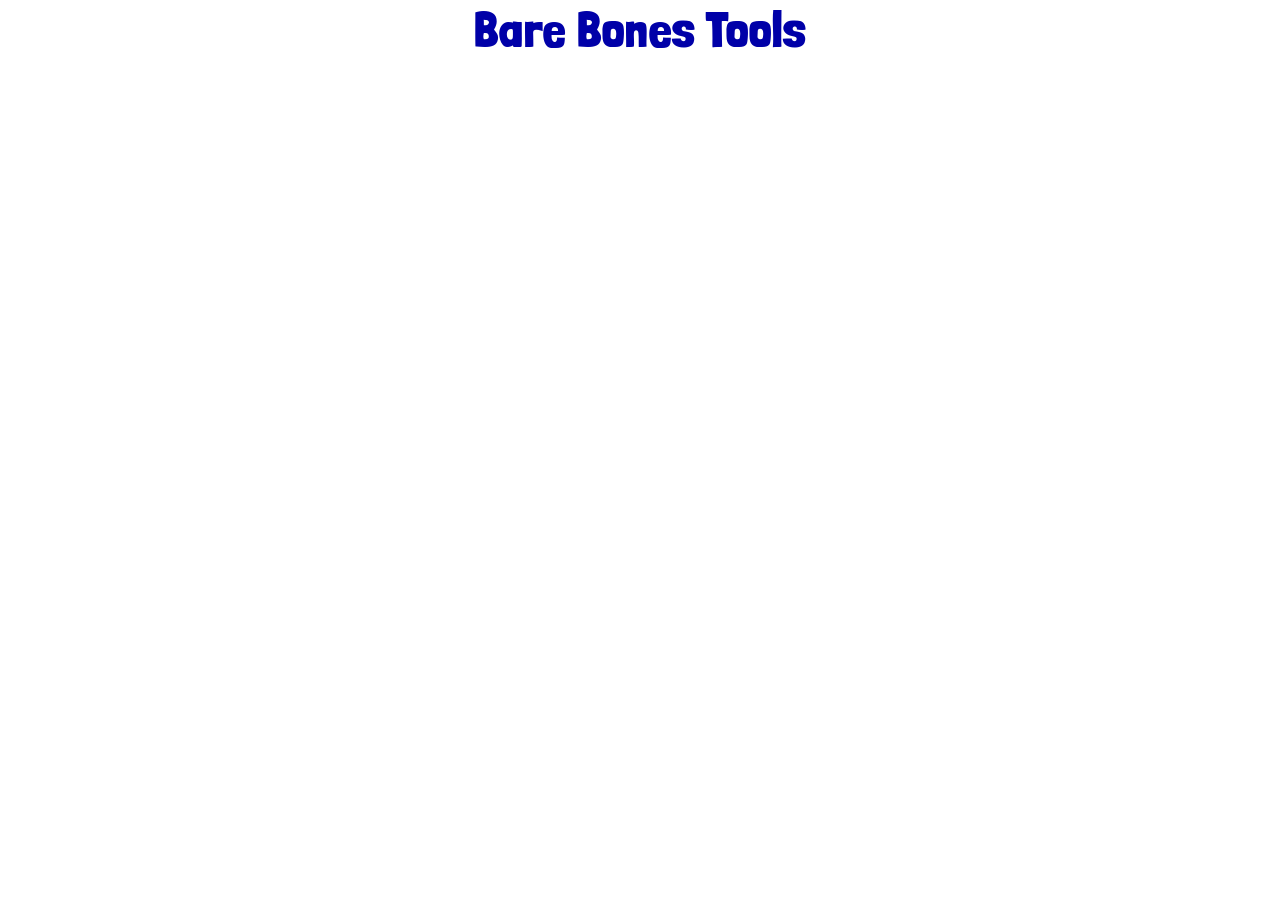
==== public/index.html @ e8eef36d "my first commit" ====
<!DOCTYPE html>
<html lang="en">
    <head>
        <meta charset="UTF-8" />
        <meta name="viewport" content="width=device-width, initial-scale=1.0" />
        <title>Firebase Auth Example</title>
        <link rel="stylesheet" href="style.css" />
        <link rel="preconnect" href="https://fonts.googleapis.com" />
        <link rel="preconnect" href="https://fonts.gstatic.com" crossorigin />
        <link
            href="https://fonts.googleapis.com/css2?family=Londrina+Solid:wght@100;300;400;900&display=swap"
            rel="stylesheet"
        />
    </head>
    <body>
        <h1>Bare Bones Tools</h1>
    </body>
</html>
---- public/style.css ----
body {
    margin: 0px 10px;
}
h1 {
    text-align: center;
    color: rgb(0, 0, 168);
    font-family: "Londrina Solid", sans-serif;
    letter-spacing: 1px;
    font-size: 50px;
    margin: 0px;
}
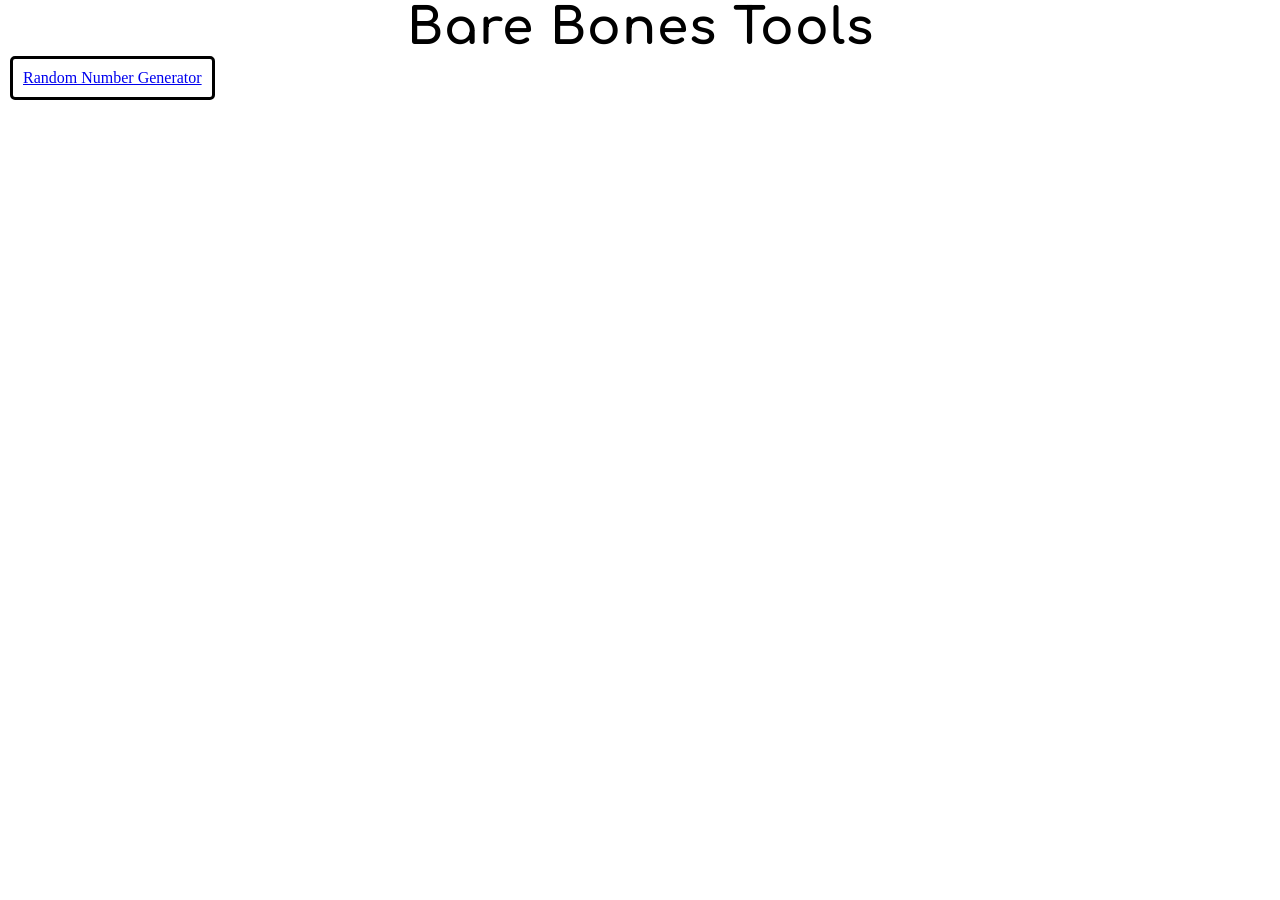
==== commit cd3a933b: "Add new executable and shortcut for Visual Studio Code - Added firebase-tools-instant-win.exe (fireb" ====
--- a/public/index.html
+++ b/public/index.html
@@ -3,16 +3,20 @@
     <head>
         <meta charset="UTF-8" />
         <meta name="viewport" content="width=device-width, initial-scale=1.0" />
-        <title>Firebase Auth Example</title>
+        <title>Bare Bones Tools</title>
         <link rel="stylesheet" href="style.css" />
-        <link rel="preconnect" href="https://fonts.googleapis.com" />
-        <link rel="preconnect" href="https://fonts.gstatic.com" crossorigin />
-        <link
-            href="https://fonts.googleapis.com/css2?family=Londrina+Solid:wght@100;300;400;900&display=swap"
-            rel="stylesheet"
-        />
+        <link rel="preconnect" href="https://fonts.googleapis.com">
+        <link rel="preconnect" href="https://fonts.gstatic.com" crossorigin>
+        <link href="https://fonts.googleapis.com/css2?family=Comfortaa:wght@300..700&display=swap" rel="stylesheet">
     </head>
     <body>
         <h1>Bare Bones Tools</h1>
+        <div id="cardwrap">
+            <a href="calculator/random-num/">
+                <div class="card">
+                    Random Number Generator
+                </div>
+            </a>
+        </div>
     </body>
-</html>
+</html>
--- a/public/style.css
+++ b/public/style.css
@@ -3,9 +3,18 @@
 }
 h1 {
     text-align: center;
-    color: rgb(0, 0, 168);
-    font-family: "Londrina Solid", sans-serif;
+    font-family: "Comfortaa", sans-serif;
     letter-spacing: 1px;
     font-size: 50px;
     margin: 0px;
 }
+.card{
+    border: 3px solid black;
+    border-radius: 5px;
+    padding: 10px;
+    width: fit-content;
+    height: fit-content;
+}
+#cardwrap{
+    display: grid;
+}
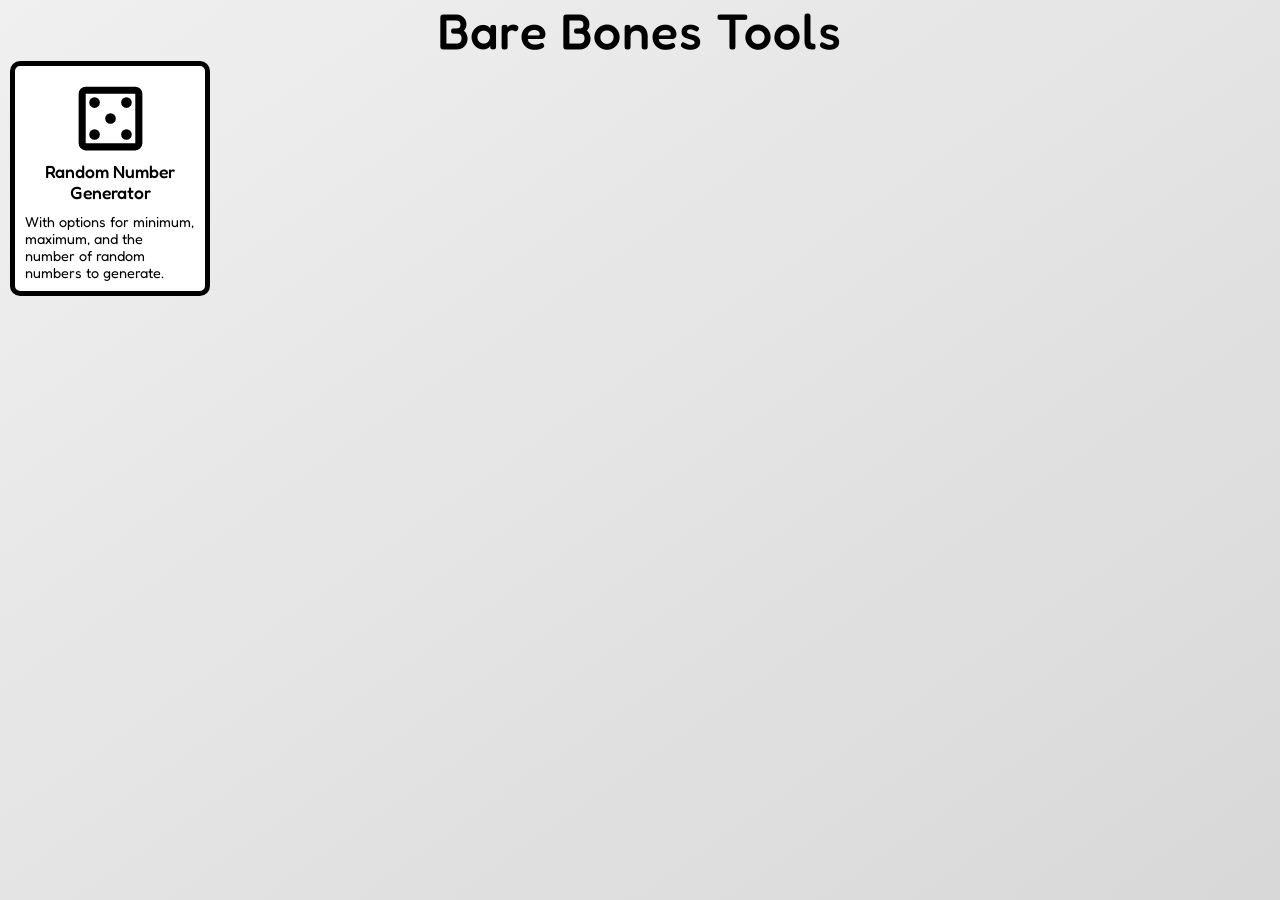
==== commit 402adf91: "revised homepage card for Random Numer Generator and a dded a faint gradient bg" ====
--- a/public/index.html
+++ b/public/index.html
@@ -7,14 +7,16 @@
         <link rel="stylesheet" href="style.css" />
         <link rel="preconnect" href="https://fonts.googleapis.com">
         <link rel="preconnect" href="https://fonts.gstatic.com" crossorigin>
-        <link href="https://fonts.googleapis.com/css2?family=Comfortaa:wght@300..700&display=swap" rel="stylesheet">
+        <link href="https://fonts.googleapis.com/css2?family=Fredoka:wght@300..600&display=swap" rel="stylesheet">
     </head>
     <body>
         <h1>Bare Bones Tools</h1>
         <div id="cardwrap">
             <a href="calculator/random-num/">
                 <div class="card">
-                    Random Number Generator
+                    <img src="./_files_/icons/dice.svg" alt="dice" />
+                    <h2 class="cardname">Random Number Generator</h2>
+                    <p class="carddescription"> With options for minimum, maximum, and the number of random numbers to generate.</p>
                 </div>
             </a>
         </div>
--- a/public/style.css
+++ b/public/style.css
@@ -1,20 +1,59 @@
 body {
     margin: 0px 10px;
 }
+:root{
+    /* background-color: #e2e2e2; */
+    background-image: linear-gradient(to bottom right, #f0f0f0, #d8d8d8);
+    background-size: 100% 100%;
+    height: 100%;
+    width: 100%;
+}
 h1 {
     text-align: center;
-    font-family: "Comfortaa", sans-serif;
     letter-spacing: 1px;
     font-size: 50px;
     margin: 0px;
 }
 .card{
-    border: 3px solid black;
-    border-radius: 5px;
+    border: 5px solid black;
+    border-radius: 10px;
     padding: 10px;
-    width: fit-content;
     height: fit-content;
+    width: 170px;
+    background-color: #ffffff;
 }
 #cardwrap{
     display: grid;
+}
+.card > *{
+    display: block;
+    margin:auto;
+}
+img{
+    /* width:calc(100% - 50px); */
+    width:50%;
+}
+a{
+    color: black;
+    text-decoration: none;
+}
+.cardname{
+    text-align: center;
+    font-size: 1.1rem;
+    margin-bottom: 10px;
+}
+h1,h2,h3{
+    font-weight:500;
+}
+body *{
+    font-family: "Fredoka", sans-serif;
+}
+.carddescription{
+    font-size: 0.9rem;
+    text-decoration: none !important;
+}
+@media (hover:hover){
+    .card:hover {
+        text-decoration: underline !important;
+    }
 }
